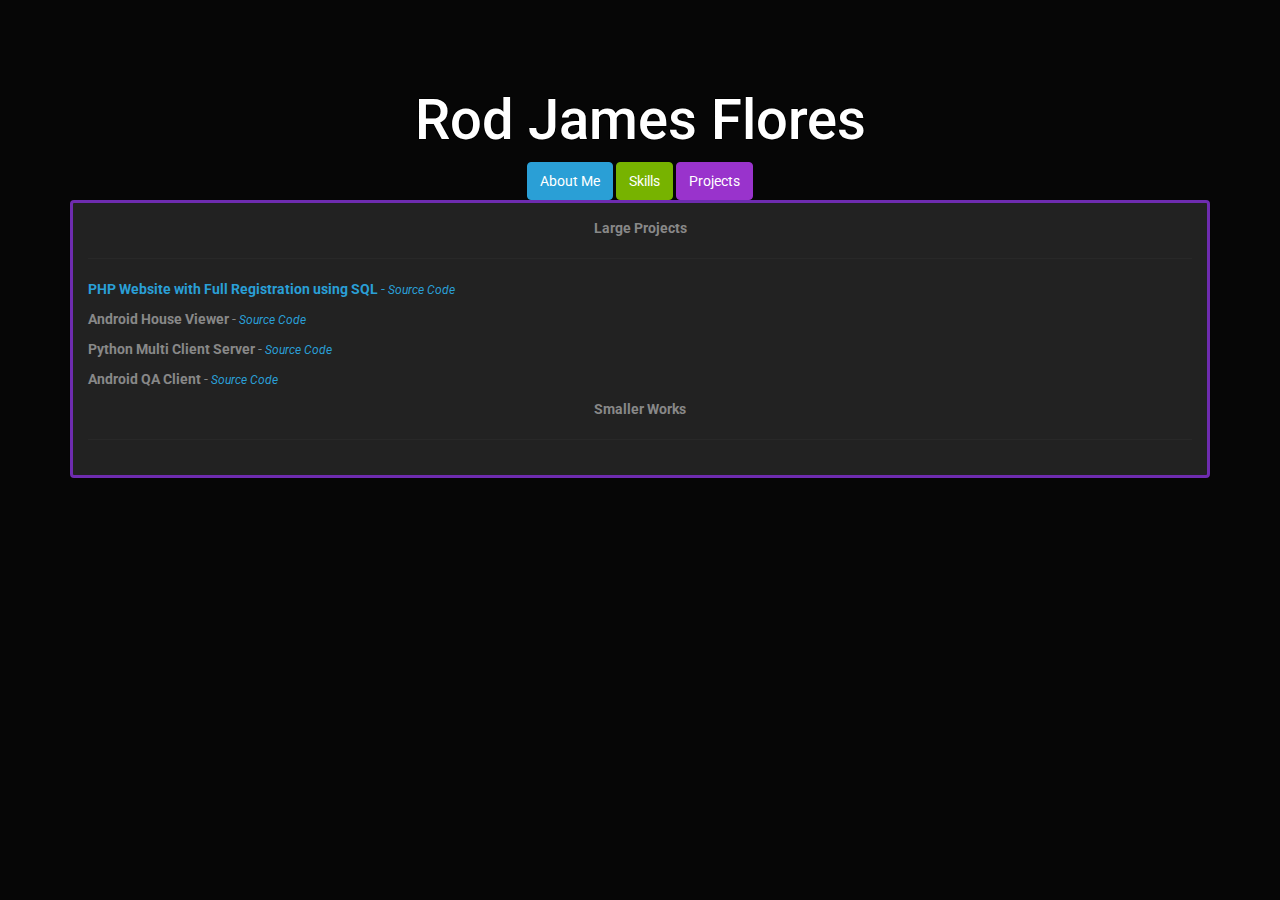
==== projects.html @ 9e268a45 "added more projects" ====
<!DOCTYPE html>
<html lang="en">

<style type="text/css">
html, 
body {
height: 100%;
}

body {
background-image: url(https://secure.static.tumblr.com/58adc477aa303ffc2cf38a2c2aff319f/elpgxsi/cf5mwdfnq/tumblr_static_isabella207.jpg);
background-repeat: no-repeat;
background-size: cover;
}
</style>

<head>

    <meta charset="utf-8">
    <meta http-equiv="X-UA-Compatible" content="IE=edge">
    <meta name="viewport" content="width=device-width, initial-scale=1">
    <meta name="description" content="This is Rod Flores' First Bootstrap Website">
    <meta name="author" content="Rod Flores">

    <title>Project 1 IS 219</title>

    <!-- Bootstrap Core CSS -->
    
    <link href="css/bootstrap.css" rel="stylesheet">

    <!-- Custom CSS -->
    <style>
    body {
        padding-top: 70px;
        /* Required padding for .navbar-fixed-top. Remove if using .navbar-static-top. Change if height of navigation changes. */
    }
    </style>

    <!-- HTML5 Shim and Respond.js IE8 support of HTML5 elements and media queries -->
    <!-- WARNING: Respond.js doesn't work if you view the page via file:// -->
    <!--[if lt IE 9]>
        <script src="https://oss.maxcdn.com/libs/html5shiv/3.7.0/html5shiv.js"></script>
        <script src="https://oss.maxcdn.com/libs/respond.js/1.4.2/respond.min.js"></script>
    <![endif]-->

</head>

<body>
    <center>
    <h1>Rod James Flores</h1>
    </center>
    

    <!-- Page Content -->
    <div class="container">
    <center>
        <ul class = "nav nav-tabs nav-justified">
            <a href="index.html" class="btn btn-primary">About Me</a>
            <a href="skills.html" class="btn btn-success">Skills</a>
            <a href="#" class="btn btn-info">Projects</a>
            
        </ul>
    </center>
        
         <div class="panel panel-info">
          
         <div class="panel-body">
         <center><p><strong>Large Projects</strong></p></center>
         <hr>

         <p><strong><a href="https://web.njit.edu/~rjf26/p3/">PHP Website with Full Registration using SQL</strong> -
         <small><i><a href="https://github.com/RodjFlores/Website/tree/master/p3">Source Code</a></i></small></p>
         <p><strong>Android House Viewer </strong>-
         <small><i><a href="https://github.com/RodjFlores/Project-Codes/tree/master/House%20Viewer">Source Code</a></i></small></p>
         <p><strong>Python Multi Client Server </strong>-
         <small><i><a href="https://github.com/RodjFlores/Project-Codes/tree/master/Multiple%20Server%20Client">Source Code</a></i></small></p>
         <p><strong>Android QA Client </strong>-
         <small><i><a href="https://github.com/RodjFlores/Project-Codes/tree/master/QAClient">Source Code</a></i></small></p>

         <center><p><strong>Smaller Works</strong></p></center>
         <hr>

        
         </div>
    </div>

        
        <!-- /.row -->

    </div>
    <!-- /.container -->

    <!-- jQuery Version 1.11.1 -->
    <script src="js/jquery.js"></script>

    <!-- Bootstrap Core JavaScript -->
    <script src="js/bootstrap.min.js"></script>

</body>

</html>
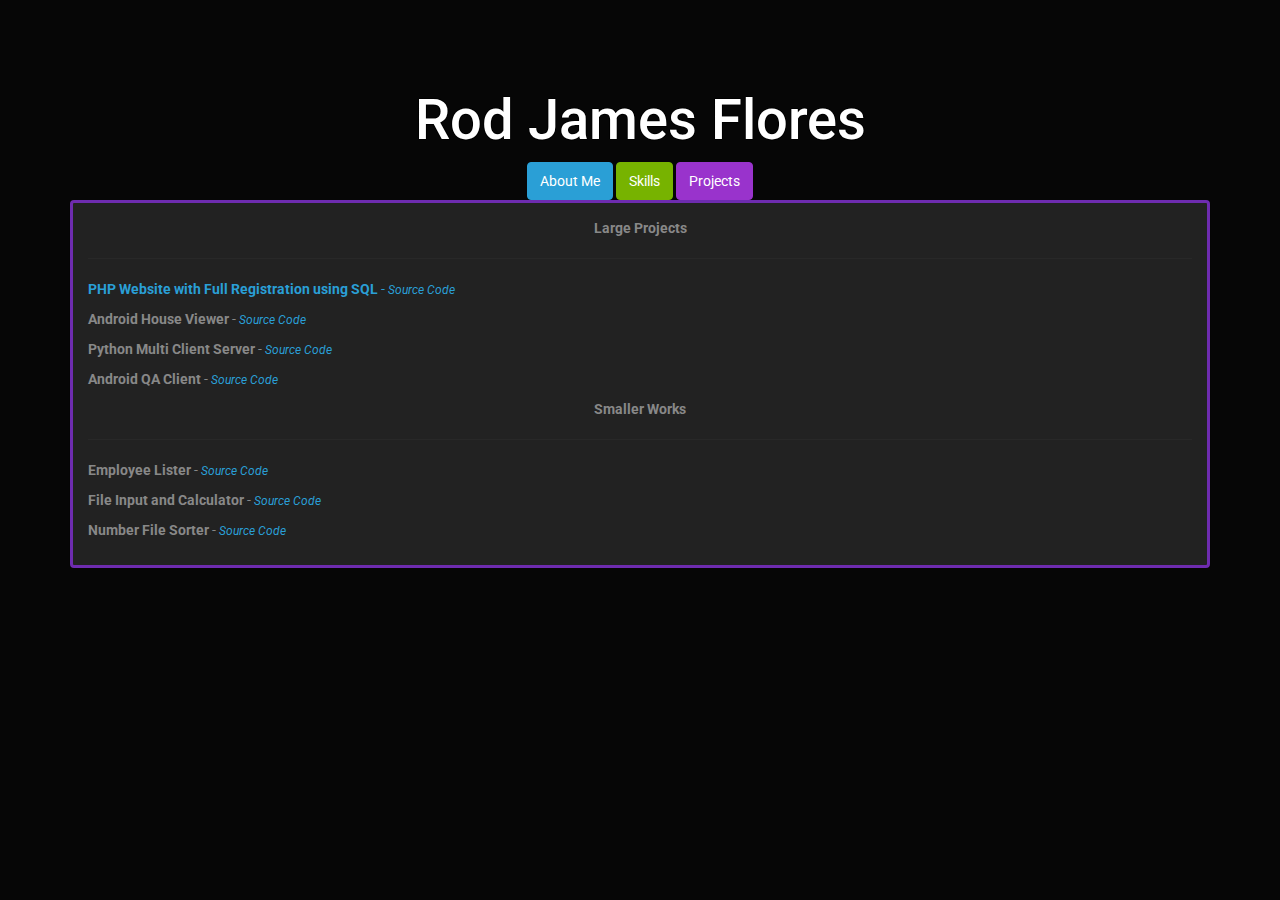
==== commit 4fbefd57: "making it straight" ====
--- a/projects.html
+++ b/projects.html
@@ -79,6 +79,18 @@
 
          <center><p><strong>Smaller Works</strong></p></center>
          <hr>
+         <p><strong>Employee Lister </strong>-
+         <small><i><a href="https://github.com/RodjFlores/Project-Codes/tree/master/Employee%20Reader">Source Code</a></i></small></p>
+
+         <p><strong>File Input and Calculator </strong>-
+         <small><i><a href="https://github.com/RodjFlores/Project-Codes/tree/master/File%20Input%26Calculator">Source Code</a></i></small></p>
+
+         <p><strong>Number File Sorter </strong>-
+         <small><i><a href="https://github.com/RodjFlores/Project-Codes/tree/master/Number%20Sorter">Source Code</a></i></small></p>
+
+
+
+
 
         
          </div>
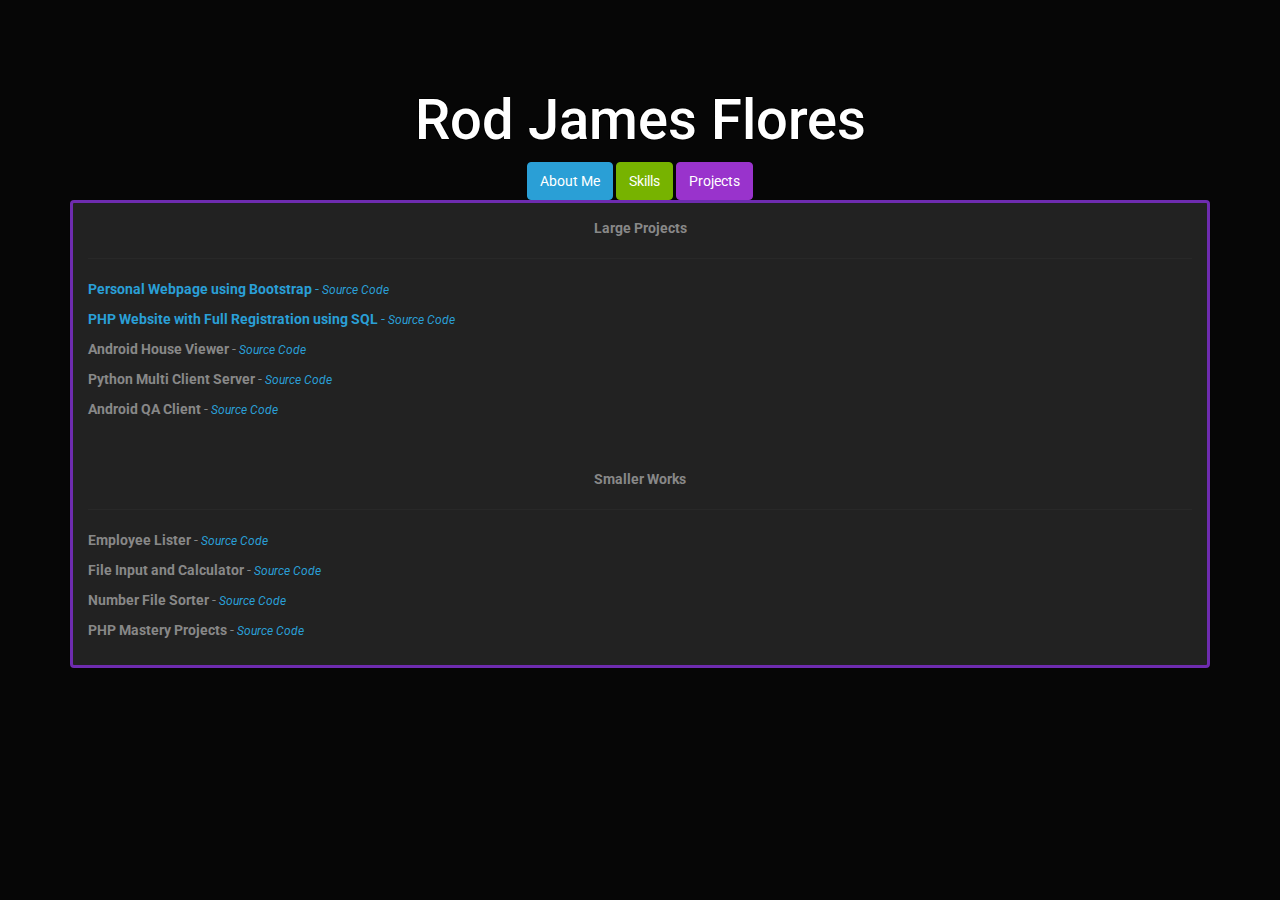
==== commit fc0ab102: "Added new website" ====
--- a/projects.html
+++ b/projects.html
@@ -67,6 +67,8 @@
          <div class="panel-body">
          <center><p><strong>Large Projects</strong></p></center>
          <hr>
+         <p><strong><a href="https://web.njit.edu/~rjf26/p3/">Personal Webpage using Bootstrap</strong> -
+         <small><i><a href="https://github.com/RodjFlores/IS219p1">Source Code</a></i></small></p>
 
          <p><strong><a href="https://web.njit.edu/~rjf26/p3/">PHP Website with Full Registration using SQL</strong> -
          <small><i><a href="https://github.com/RodjFlores/Website/tree/master/p3">Source Code</a></i></small></p>
@@ -77,6 +79,8 @@
          <p><strong>Android QA Client </strong>-
          <small><i><a href="https://github.com/RodjFlores/Project-Codes/tree/master/QAClient">Source Code</a></i></small></p>
 
+         </br>
+         </br>
          <center><p><strong>Smaller Works</strong></p></center>
          <hr>
          <p><strong>Employee Lister </strong>-
@@ -87,6 +91,9 @@
 
          <p><strong>Number File Sorter </strong>-
          <small><i><a href="https://github.com/RodjFlores/Project-Codes/tree/master/Number%20Sorter">Source Code</a></i></small></p>
+
+         <p><strong>PHP Mastery Projects </strong>-
+         <small><i><a href="https://github.com/RodjFlores/IS218-hw-projects">Source Code</a></i></small></p>
 
 
 
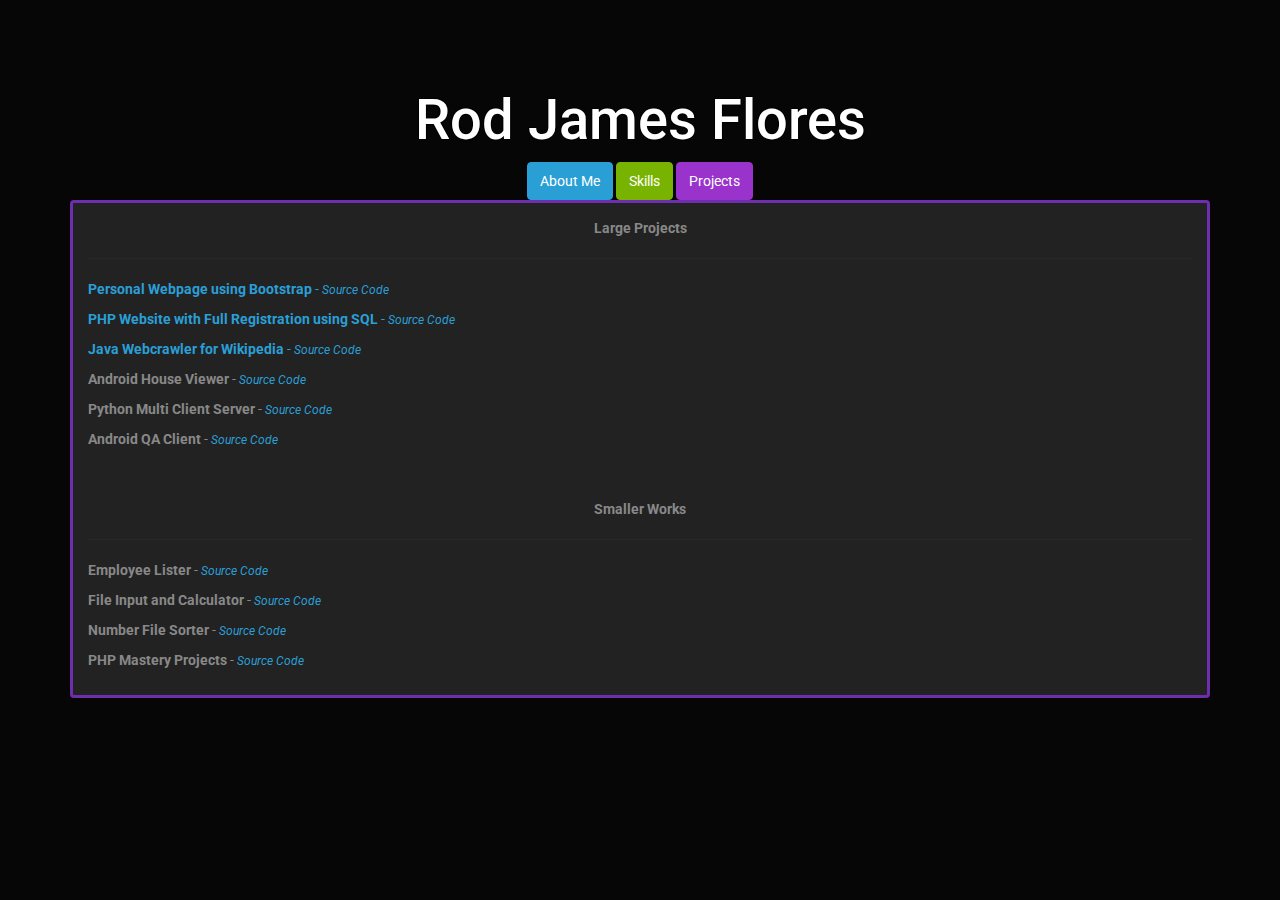
==== commit b61f6ed7: "changed transbox width" ====
--- a/projects.html
+++ b/projects.html
@@ -67,15 +67,20 @@
          <div class="panel-body">
          <center><p><strong>Large Projects</strong></p></center>
          <hr>
-         <p><strong><a href="https://web.njit.edu/~rjf26/p3/">Personal Webpage using Bootstrap</strong> -
+         <p><strong><a href="index.html">Personal Webpage using Bootstrap</strong> -
          <small><i><a href="https://github.com/RodjFlores/IS219p1">Source Code</a></i></small></p>
 
          <p><strong><a href="https://web.njit.edu/~rjf26/p3/">PHP Website with Full Registration using SQL</strong> -
          <small><i><a href="https://github.com/RodjFlores/Website/tree/master/p3">Source Code</a></i></small></p>
+         <p><strong><a href="index.html">Java Webcrawler for Wikipedia</strong> -
+         <small><i><a href="https://github.com/RodjFlores/Project-Codes/blob/master/Java%20Crawler.java">Source Code</a></i></small></p>
+
          <p><strong>Android House Viewer </strong>-
          <small><i><a href="https://github.com/RodjFlores/Project-Codes/tree/master/House%20Viewer">Source Code</a></i></small></p>
+
          <p><strong>Python Multi Client Server </strong>-
          <small><i><a href="https://github.com/RodjFlores/Project-Codes/tree/master/Multiple%20Server%20Client">Source Code</a></i></small></p>
+         
          <p><strong>Android QA Client </strong>-
          <small><i><a href="https://github.com/RodjFlores/Project-Codes/tree/master/QAClient">Source Code</a></i></small></p>
 
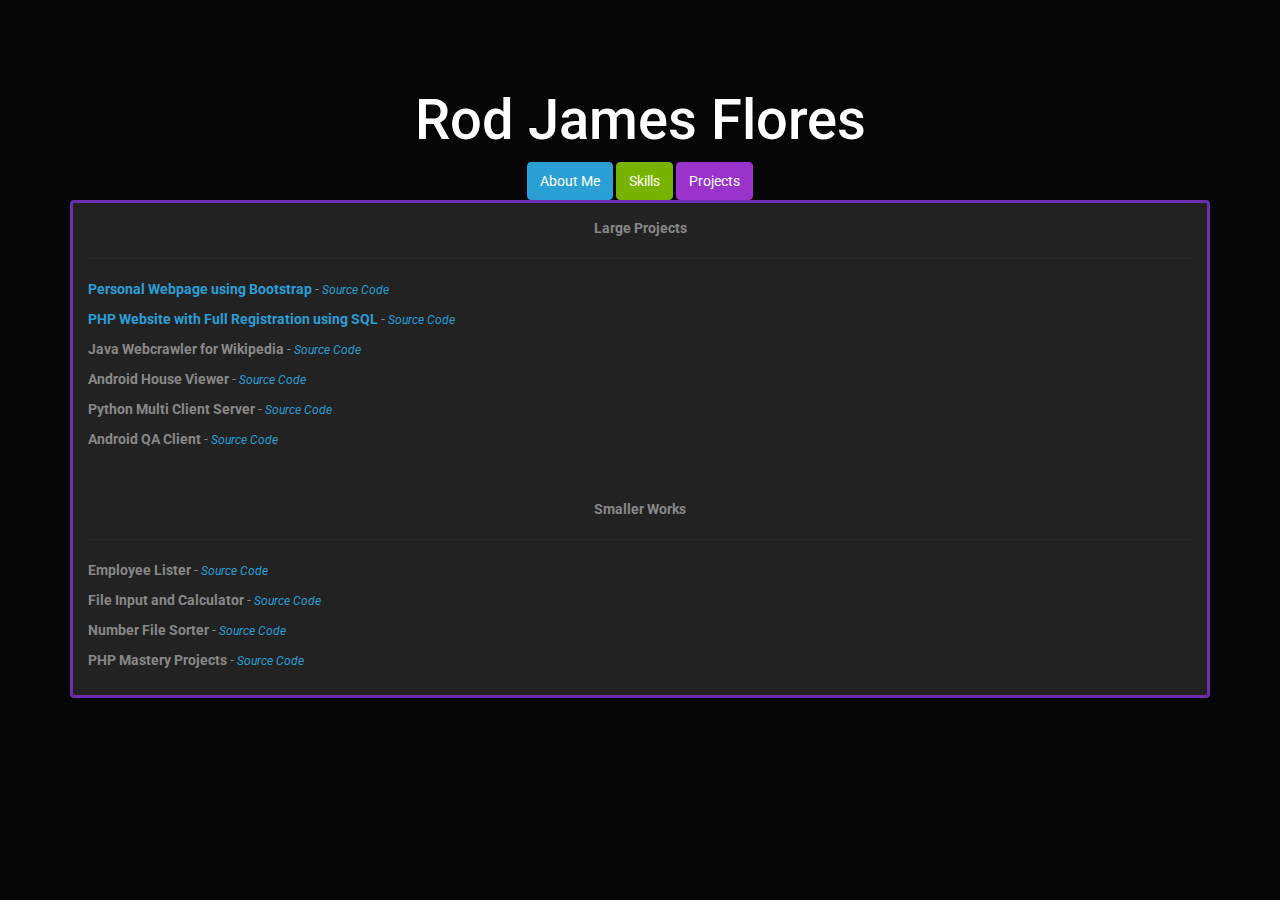
==== commit 255c2fa8: "almost done" ====
--- a/projects.html
+++ b/projects.html
@@ -67,12 +67,13 @@
          <div class="panel-body">
          <center><p><strong>Large Projects</strong></p></center>
          <hr>
-         <p><strong><a href="index.html">Personal Webpage using Bootstrap</strong> -
+         <p><strong><a href="index.html">Personal Webpage using Bootstrap</a></strong> -
          <small><i><a href="https://github.com/RodjFlores/IS219p1">Source Code</a></i></small></p>
 
-         <p><strong><a href="https://web.njit.edu/~rjf26/p3/">PHP Website with Full Registration using SQL</strong> -
+         <p><strong><a href="https://web.njit.edu/~rjf26/p3/">PHP Website with Full Registration using SQL</a></strong> -
          <small><i><a href="https://github.com/RodjFlores/Website/tree/master/p3">Source Code</a></i></small></p>
-         <p><strong><a href="index.html">Java Webcrawler for Wikipedia</strong> -
+         
+         <p><strong>Java Webcrawler for Wikipedia</strong> -
          <small><i><a href="https://github.com/RodjFlores/Project-Codes/blob/master/Java%20Crawler.java">Source Code</a></i></small></p>
 
          <p><strong>Android House Viewer </strong>-
@@ -80,7 +81,7 @@
 
          <p><strong>Python Multi Client Server </strong>-
          <small><i><a href="https://github.com/RodjFlores/Project-Codes/tree/master/Multiple%20Server%20Client">Source Code</a></i></small></p>
-         
+
          <p><strong>Android QA Client </strong>-
          <small><i><a href="https://github.com/RodjFlores/Project-Codes/tree/master/QAClient">Source Code</a></i></small></p>
 
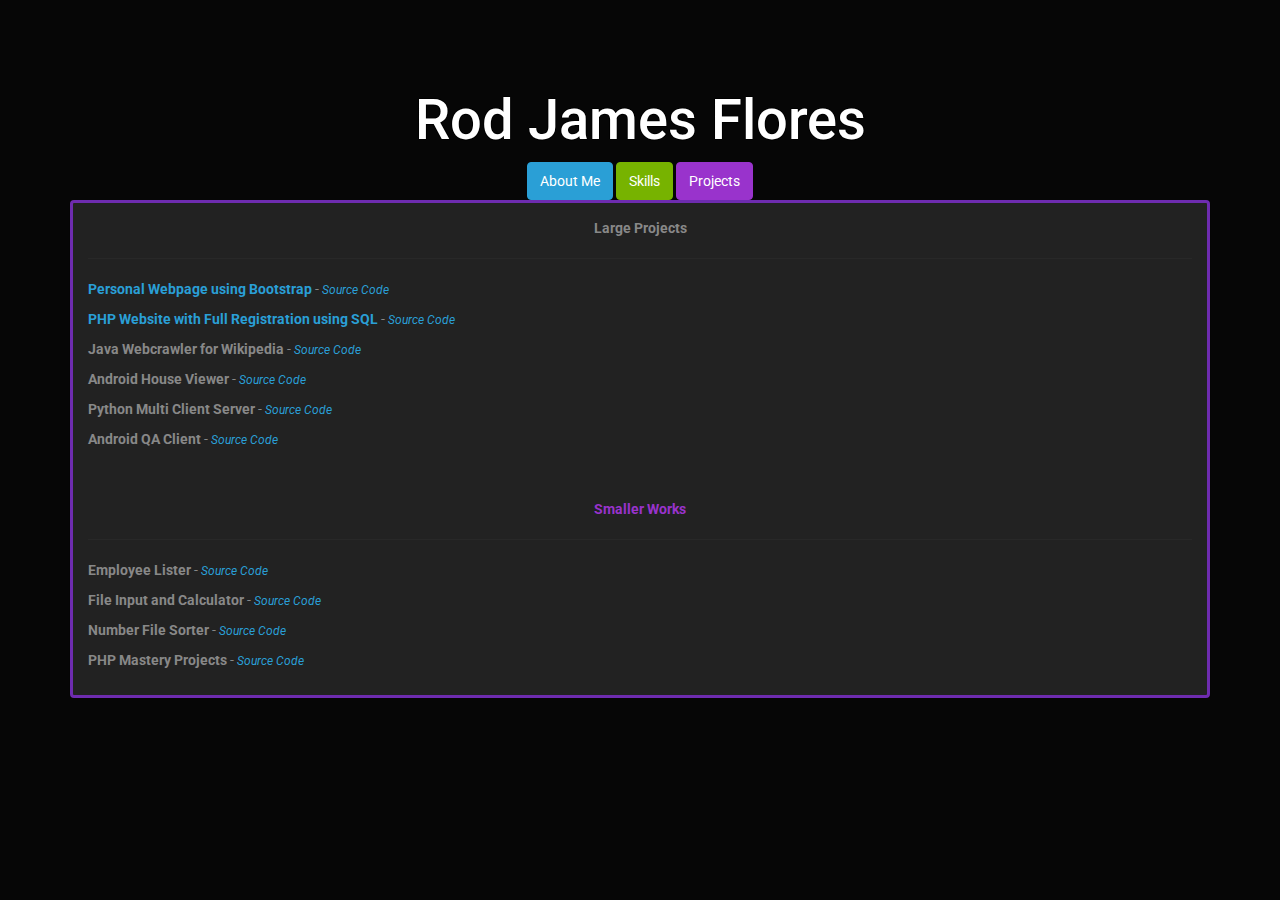
==== commit ad818d77: "made the text sexy" ====
--- a/projects.html
+++ b/projects.html
@@ -72,7 +72,7 @@
 
          <p><strong><a href="https://web.njit.edu/~rjf26/p3/">PHP Website with Full Registration using SQL</a></strong> -
          <small><i><a href="https://github.com/RodjFlores/Website/tree/master/p3">Source Code</a></i></small></p>
-         
+
          <p><strong>Java Webcrawler for Wikipedia</strong> -
          <small><i><a href="https://github.com/RodjFlores/Project-Codes/blob/master/Java%20Crawler.java">Source Code</a></i></small></p>
 
@@ -87,7 +87,7 @@
 
          </br>
          </br>
-         <center><p><strong>Smaller Works</strong></p></center>
+         <center><p class="text-info"><strong>Smaller Works</strong></p></center>
          <hr>
          <p><strong>Employee Lister </strong>-
          <small><i><a href="https://github.com/RodjFlores/Project-Codes/tree/master/Employee%20Reader">Source Code</a></i></small></p>
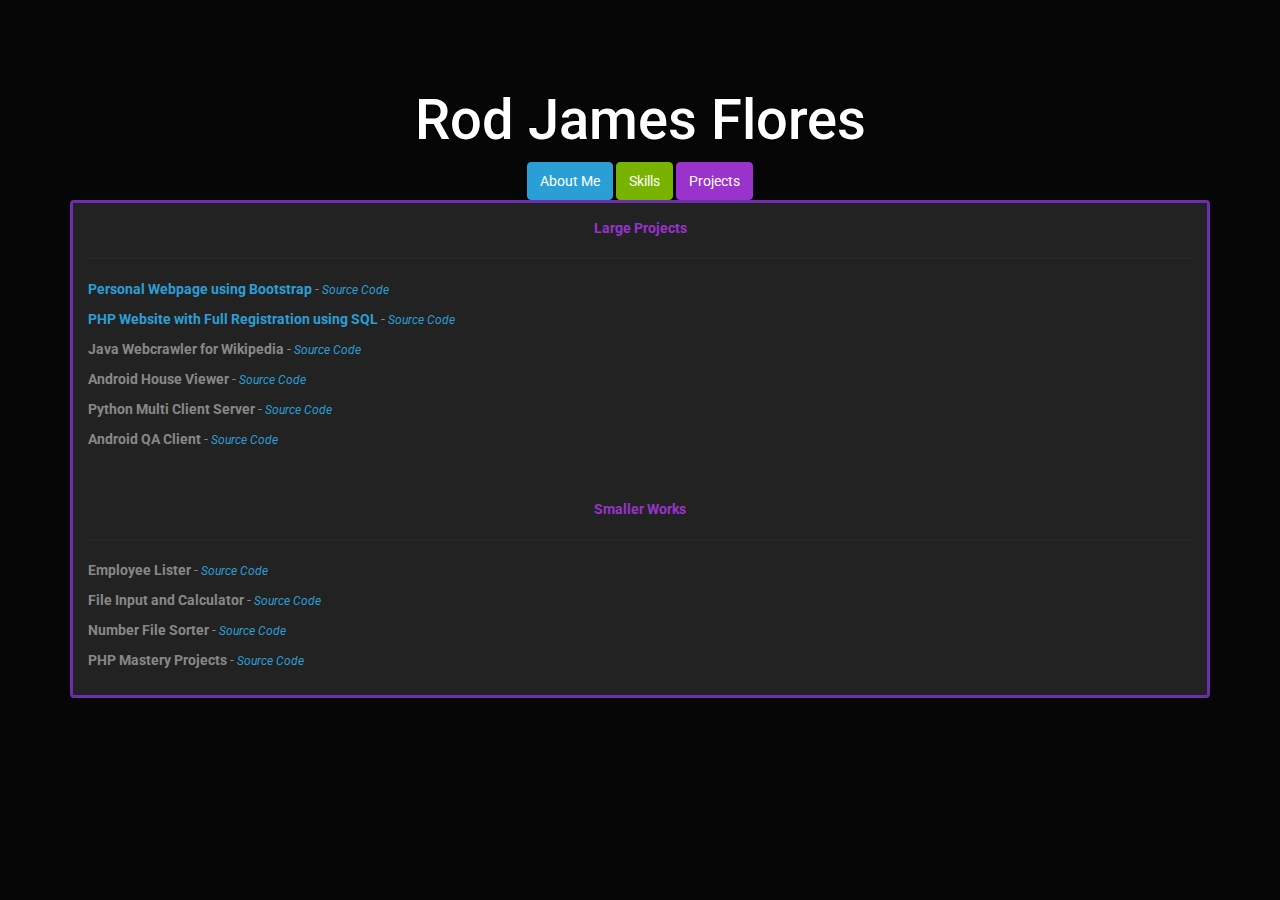
==== commit 26609b1f: "again" ====
--- a/projects.html
+++ b/projects.html
@@ -65,7 +65,7 @@
          <div class="panel panel-info">
           
          <div class="panel-body">
-         <center><p><strong>Large Projects</strong></p></center>
+         <center><p class="text-info"><strong>Large Projects</strong></p></center>
          <hr>
          <p><strong><a href="index.html">Personal Webpage using Bootstrap</a></strong> -
          <small><i><a href="https://github.com/RodjFlores/IS219p1">Source Code</a></i></small></p>
